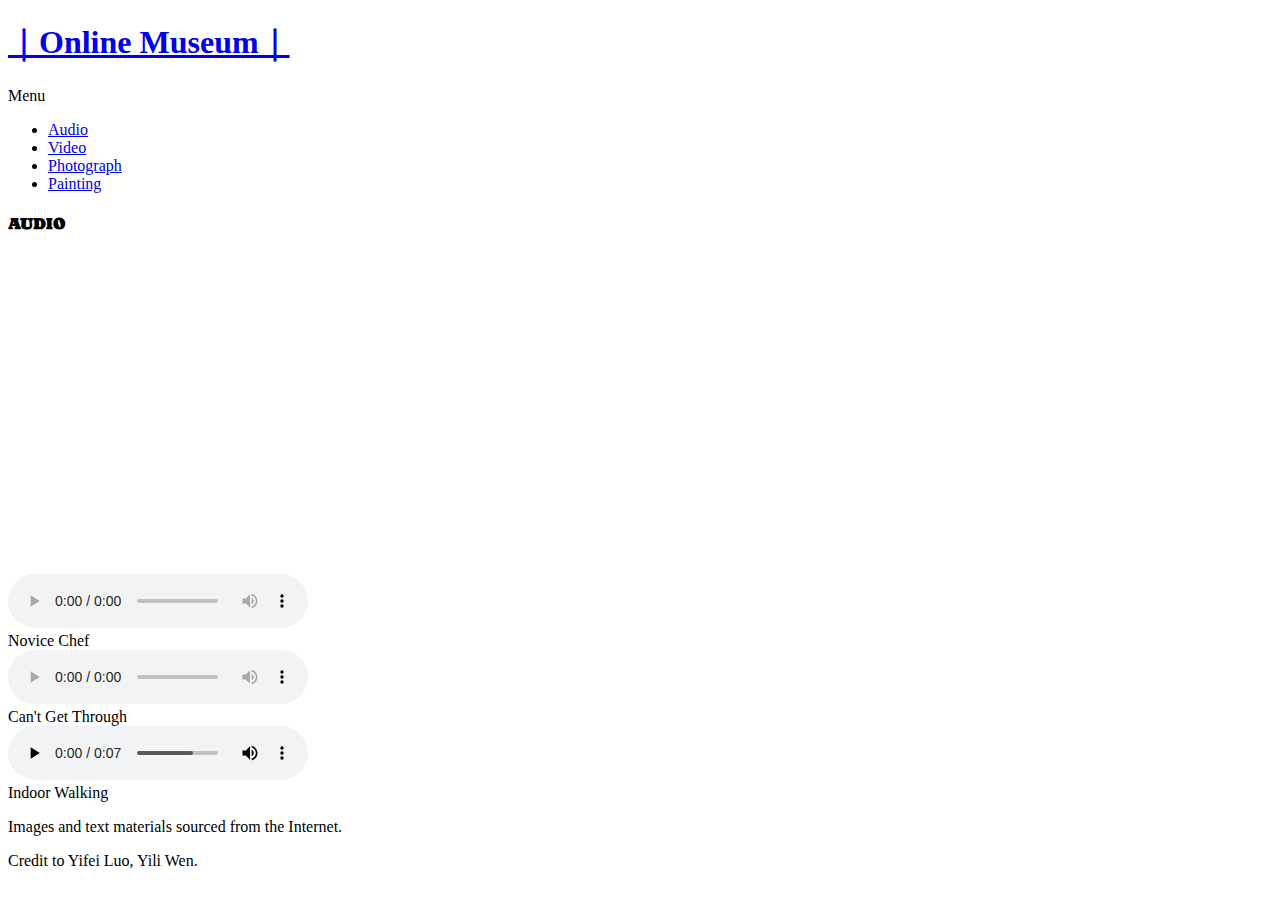
==== audio.html @ d156ccc2 "Add files via upload" ====
<!DOCTYPE html>
<html lang="en">
<head>
    <meta charset="UTF-8">
    <meta name="viewport" content="width=device-width, initial-scale=1.0">
    <title>Online Museum Homepage</title>
    <link rel="preconnect" href="https://fonts.googleapis.com">
    <style>
        @import url('https://fonts.googleapis.com/css2?family=Caprasimo&family=Foldit:wght@100;400;600&family=Notable&family=Noto+Sans+Linear+B&display=swap');
        .header3 {
            background-image: url('assets/images/audio.png');
            background-size: cover;
            height: 360px;
            position: relative;
            font-family: 'Caprasimo', sans-serif;
        }
    </style>
    <link rel="stylesheet" href="style2.css">
</head>
<body>
    <div class="header">
        <h1><a href="index.html">｜Online Museum｜</a></h1>
        <div class="menu">
        </div>
    </div>

    <label id="menu-button">Menu</label>
    <div id="menu">
        <ul>
            <li><a href="audio.html">Audio</a></li>
            <li><a href="video.html">Video</a></li>
            <li><a href="photography.html">Photograph</a></li>
            <li><a href="painting.html">Painting</a></li>
        </ul>
    </div>

    <div class="header3">
        <div class="title">
            <h4>AUDIO</h4>
        </div>
    </div>

    

    <div class="image-container2">
        <div class="image2">
            <audio controls>
                <source src="assets/images/cooking.mp3" type="audio/mpeg">
            </audio>
            <div class="image-title">Novice Chef</div>
        </div>
        <div class="image2">
            <a href="a2.html">
                <audio controls>
                    <source src="assets/images/phone.wav" type="audio/mpeg">
                </audio>
            </a>
            <div class="image-title">Can't Get Through</div>
        </div>
        <div class="image2">
            <a href="a3.html">
                <audio controls>
                    <source src="assets/images/walking_in_a_house2.mp3" type="audio/mpeg">
                </audio>
            </a>
            <div class="image-title">Indoor Walking</div>
        </div>
    </div>

    <footer>
        <p></p>
        <p>Images and text materials sourced from the Internet.</p>
        <p>Credit to Yifei Luo, Yili Wen.</p>
    </footer>

</body>
</html>
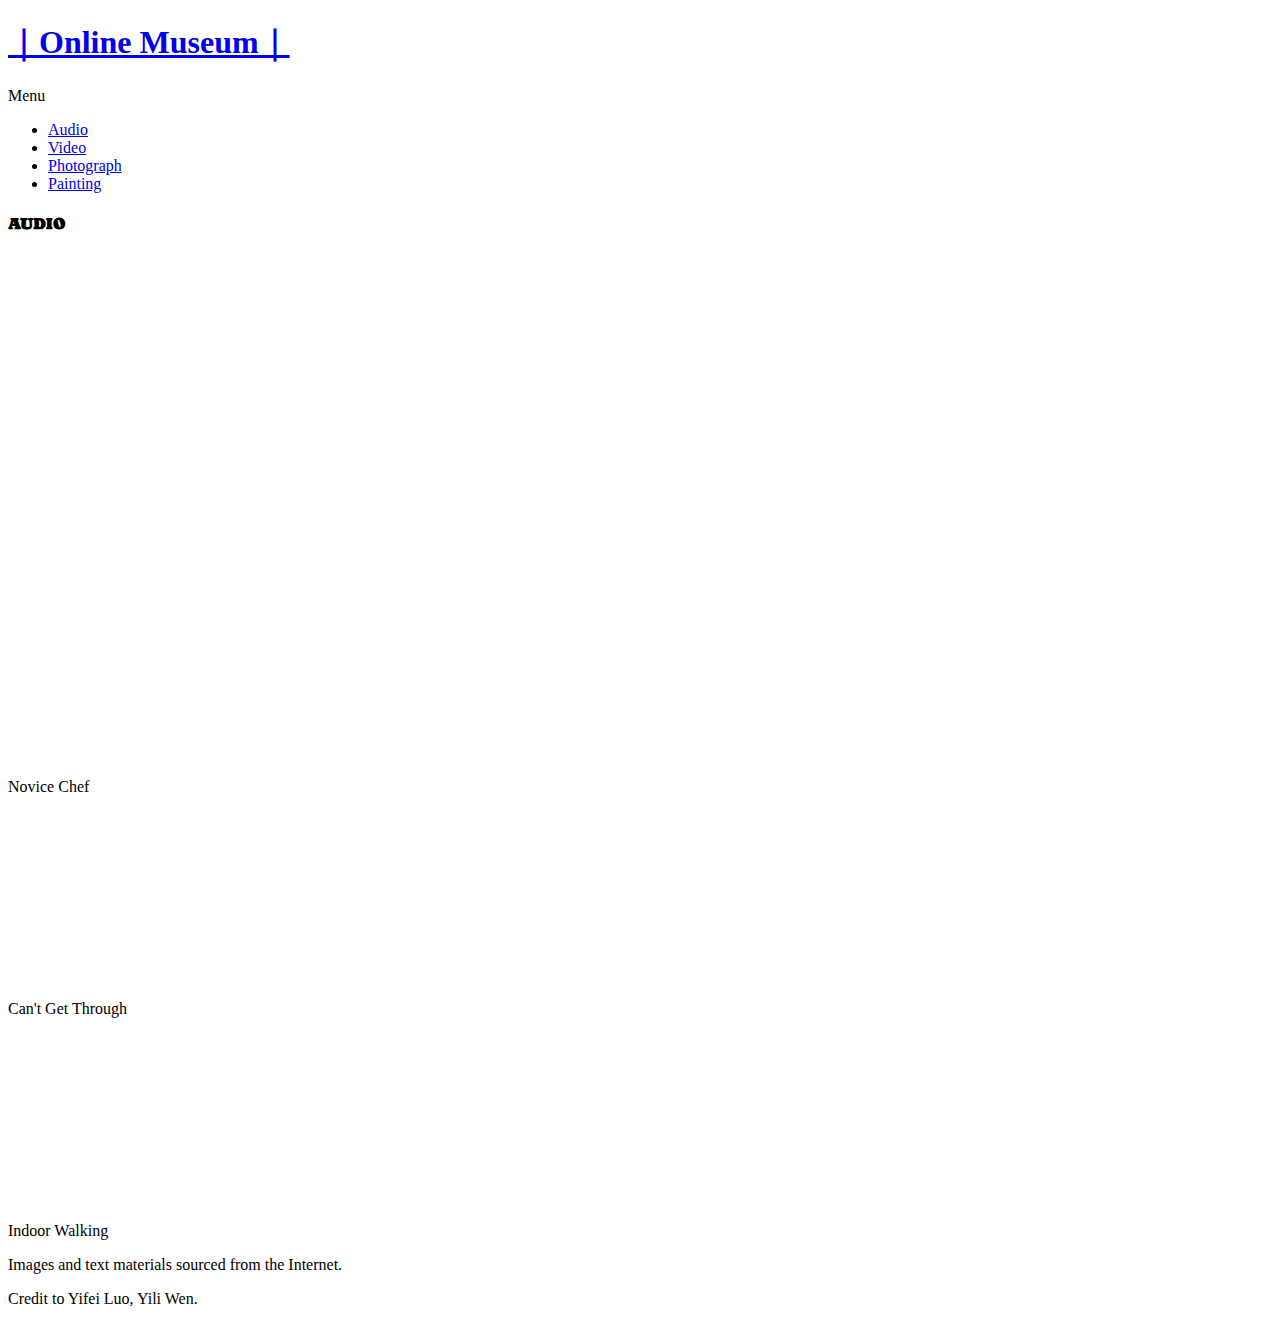
==== commit 2c80e226: "Add files via upload" ====
--- a/audio.html
+++ b/audio.html
@@ -44,24 +44,20 @@
 
     <div class="image-container2">
         <div class="image2">
-            <audio controls>
-                <source src="assets/images/cooking.mp3" type="audio/mpeg">
-            </audio>
+            <a href="a1.html">
+                <canvas id="visualization1" width="300" height="200"></canvas>
+            </a>
             <div class="image-title">Novice Chef</div>
         </div>
         <div class="image2">
             <a href="a2.html">
-                <audio controls>
-                    <source src="assets/images/phone.wav" type="audio/mpeg">
-                </audio>
+                <canvas id="visualization2" width="300" height="200"></canvas>
             </a>
             <div class="image-title">Can't Get Through</div>
         </div>
         <div class="image2">
             <a href="a3.html">
-                <audio controls>
-                    <source src="assets/images/walking_in_a_house2.mp3" type="audio/mpeg">
-                </audio>
+                <canvas id="visualization3" width="300" height="200"></canvas>
             </a>
             <div class="image-title">Indoor Walking</div>
         </div>
@@ -73,5 +69,58 @@
         <p>Credit to Yifei Luo, Yili Wen.</p>
     </footer>
 
+    <script>
+        function createVisualization(canvasId, audioUrl) {
+            const audioContext = new (window.AudioContext || window.webkitAudioContext)();
+            const analyser = audioContext.createAnalyser();
+            const canvas = document.getElementById(canvasId);
+            const canvasContext = canvas.getContext('2d');
+
+            const audio = new Audio(audioUrl);
+            const source = audioContext.createMediaElementSource(audio);
+            source.connect(analyser);
+            analyser.connect(audioContext.destination);
+
+            analyser.fftSize = 256;
+            const bufferLength = analyser.frequencyBinCount;
+            const dataArray = new Uint8Array(bufferLength);
+
+            function draw() {
+                analyser.getByteFrequencyData(dataArray);
+
+                canvasContext.clearRect(0, 0, canvas.width, canvas.height);
+        
+                const barWidth = (canvas.width / bufferLength) * 2.5;
+                let barHeight;
+                let x = 0;
+
+                for (let i = 0; i < bufferLength; i++) {
+                    barHeight = dataArray[i];
+
+                // 计算灰度颜色
+                const grayValue = barHeight + 100;
+                const color = `rgb(${grayValue}, ${grayValue}, ${grayValue})`;
+        
+                canvasContext.fillStyle = color;
+                canvasContext.fillRect(x, canvas.height - barHeight / 2, barWidth, barHeight / 2);
+        
+                x += barWidth + 1;
+            }
+
+            requestAnimationFrame(draw);
+        }
+
+
+            audio.addEventListener('canplay', () => {
+                audio.volume = 0.5;
+                audio.play();
+                draw();
+            });
+        }
+
+        createVisualization('visualization1', 'assets/images/cooking.mp3');
+        createVisualization('visualization2', 'assets/images/phone.wav');
+        createVisualization('visualization3', 'assets/images/walking_in_a_house2.mp3');
+    </script>
 </body>
 </html>
